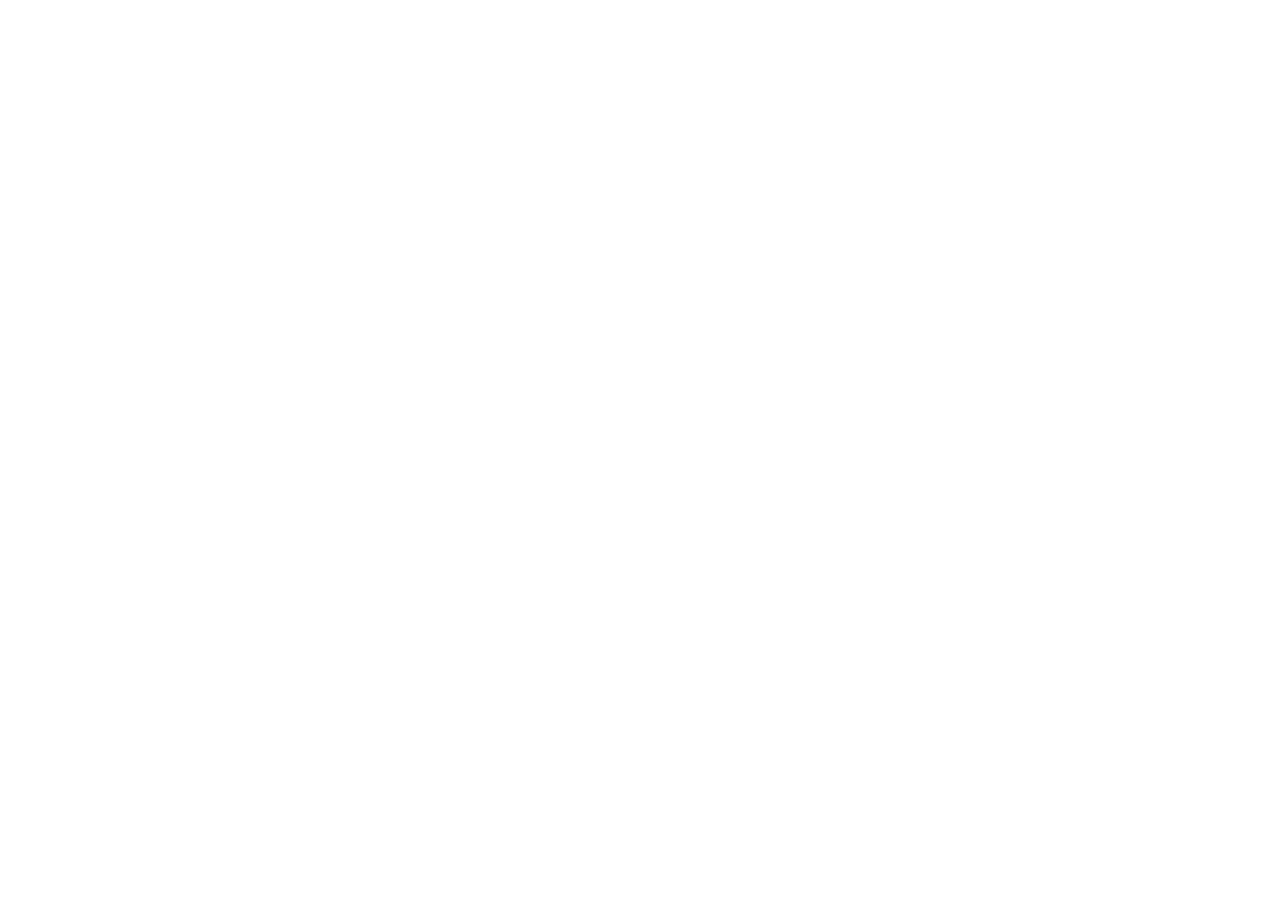
==== JS/Canvas projects/index.html @ a8799572 "Starting with Canvas in JS" ====
<!DOCTYPE html>
<html>
    <head>
        <meta charset="utf-8">
        <meta http-equiv="X-UA-Compatible" content="IE=edge">
        <title></title>
        <meta name="description" content="">
        <meta name="viewport" content="width=device-width, initial-scale=1">
        <link rel="stylesheet" href="">
    </head>
    <body>
        <script src="index.js" async defer></script>
    </body>
</html>
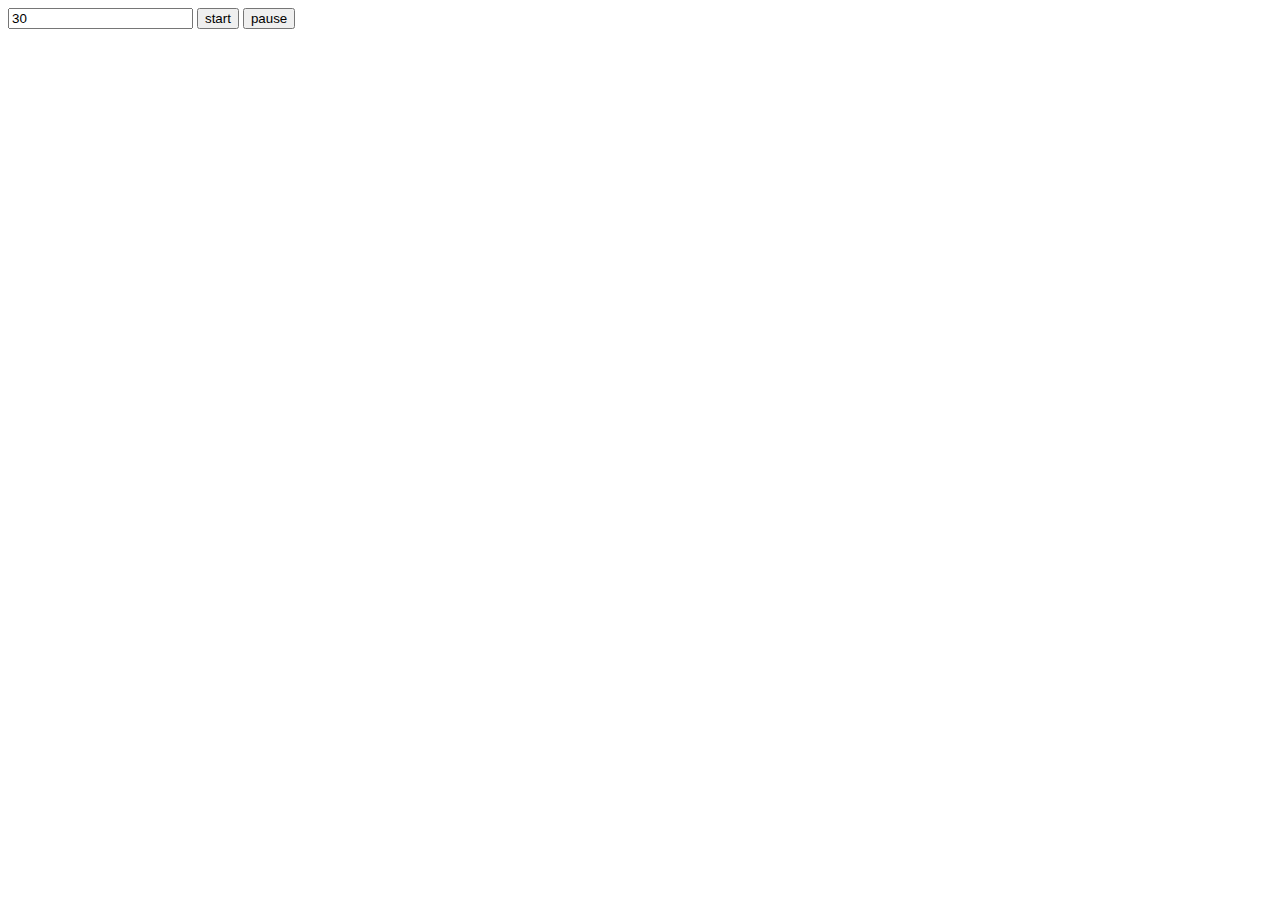
==== commit da399051: "Building timer porject" ====
--- a/JS/Canvas projects/index.html
+++ b/JS/Canvas projects/index.html
@@ -9,6 +9,15 @@
         <link rel="stylesheet" href="">
     </head>
     <body>
+        <input id='duration' type="text" value="30">
+        <button id='start' type="button">start</button>
+        <button id='pause' type="button">pause</button>
+
+
+
+
+
         <script src="index.js" async defer></script>
+        <!-- <script src="test.js" async defer></script> -->
     </body>
 </html>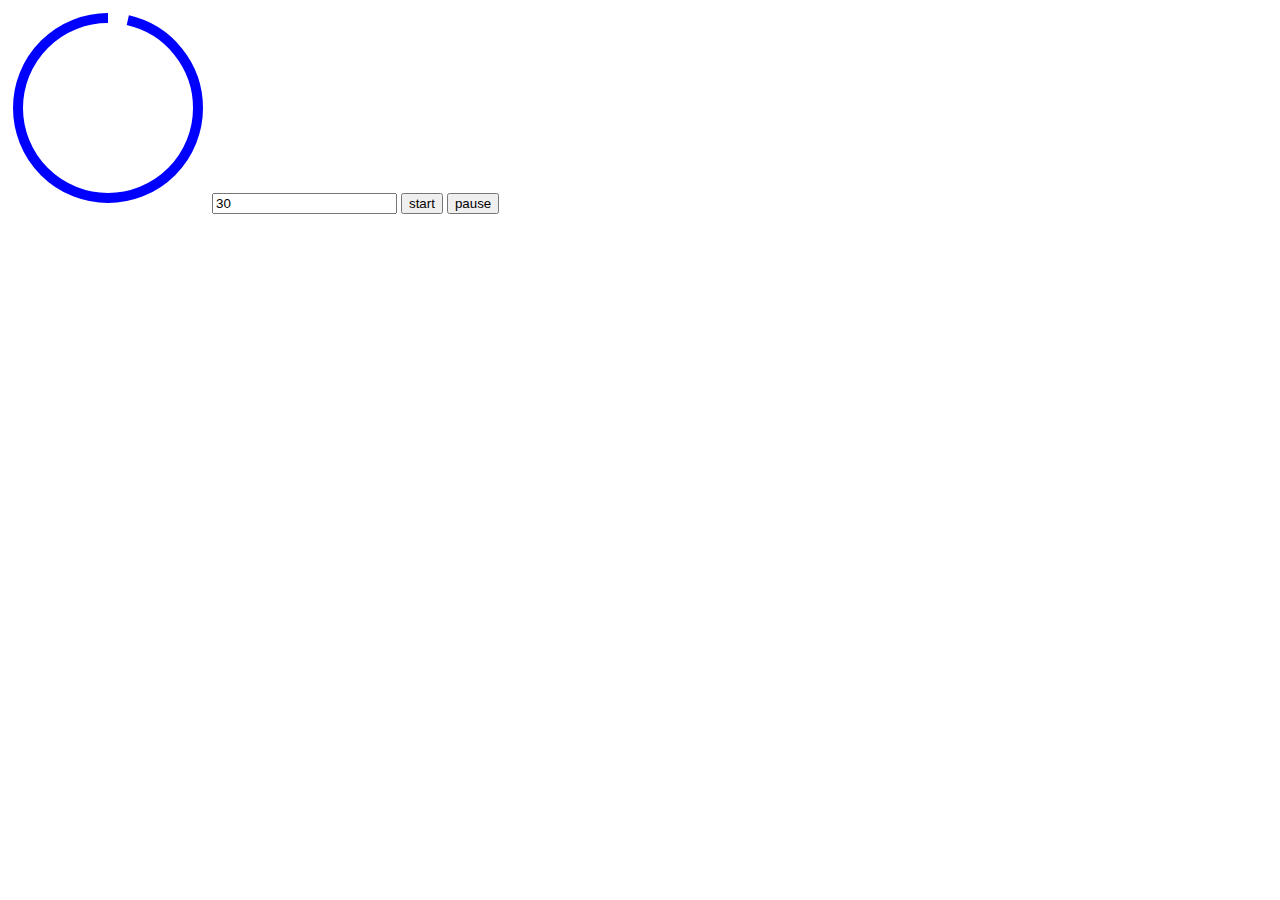
==== commit 2b43a6ea: "Add circle" ====
--- a/JS/Canvas projects/index.html
+++ b/JS/Canvas projects/index.html
@@ -9,6 +9,19 @@
         <link rel="stylesheet" href="">
     </head>
     <body>
+        <svg height="200" width="200" >
+            <circle
+            r="90"
+            cx="100" 
+            cy="100"
+            fill="transparent"
+            stroke="blue"
+            stroke-width = "10"
+            stroke-dasharray = "565"
+            stroke-dashoffset = "-20"
+            transform = "rotate(-90 100 100)"
+            />
+        </svg>
         <input id='duration' type="text" value="30">
         <button id='start' type="button">start</button>
         <button id='pause' type="button">pause</button>
@@ -17,6 +30,7 @@
 
 
 
+        <!-- <script src="timer.js" async defer></script> -->
         <script src="index.js" async defer></script>
         <!-- <script src="test.js" async defer></script> -->
     </body>
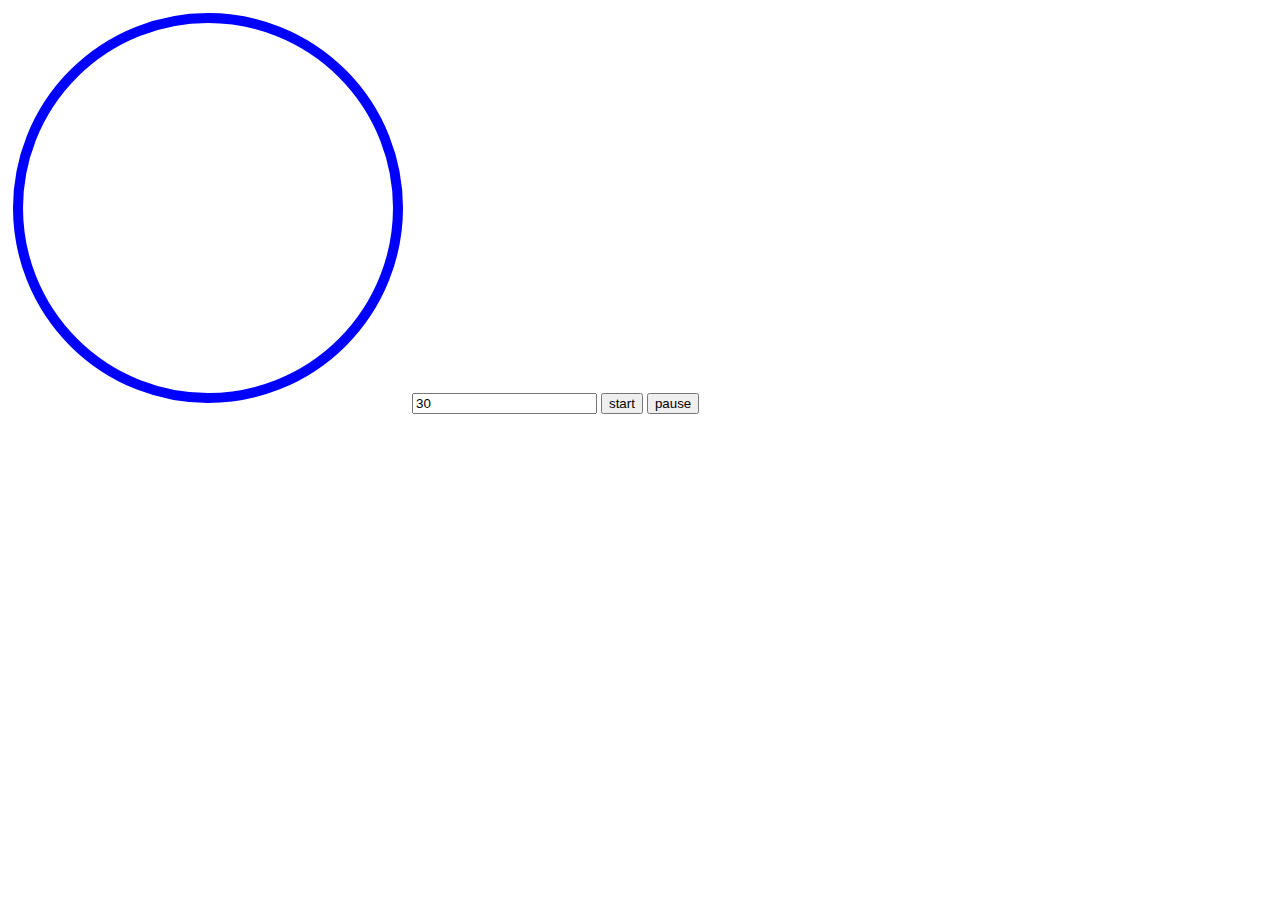
==== commit b32e7af0: "Fixed the bug" ====
--- a/JS/Canvas projects/index.html
+++ b/JS/Canvas projects/index.html
@@ -9,17 +9,15 @@
         <link rel="stylesheet" href="">
     </head>
     <body>
-        <svg height="200" width="200" >
+        <svg height="400" width="400" >
             <circle
-            r="90"
-            cx="100" 
-            cy="100"
+            r="190"
+            cx="200" 
+            cy="200"
             fill="transparent"
             stroke="blue"
             stroke-width = "10"
-            stroke-dasharray = "565"
-            stroke-dashoffset = "-20"
-            transform = "rotate(-90 100 100)"
+            transform = "rotate(-90 200 200)"
             />
         </svg>
         <input id='duration' type="text" value="30">
